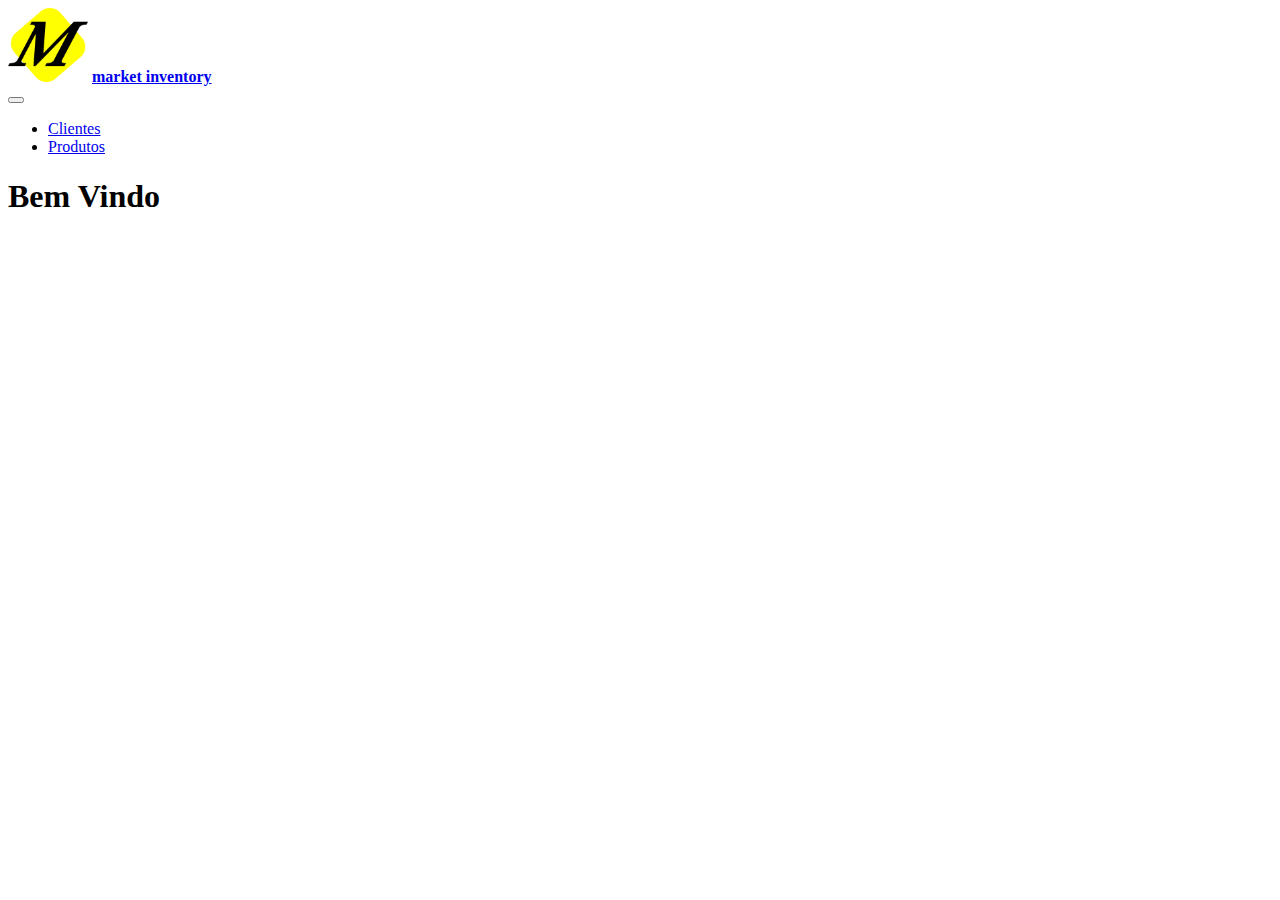
==== index.html @ 46a32ecf "desafio 2" ====
<!DOCTYPE html>
<html lang="en">

<head>
  <meta charset="UTF-8">
  <meta name="description" content="Simple calendar width js and bootstrap">
  <meta name="keywords" content="HTML, CSS, JavaScript, bootstrap, calendar">
  <meta name="author" content="Wenderson Cirilo">
  <meta name="viewport" content="width=device-width, initial-scale=1, shrink-to-fit=no">

  <!--Boostrap /-->
  <link href="https://cdn.jsdelivr.net/npm/bootstrap@5.0.2/dist/css/bootstrap.min.css" rel="stylesheet"
    integrity="sha384-EVSTQN3/azprG1Anm3QDgpJLIm9Nao0Yz1ztcQTwFspd3yD65VohhpuuCOmLASjC" crossorigin="anonymous">
  <!-- Font Awesome -->
  <link rel="stylesheet" href="https://use.fontawesome.com/releases/v5.15.3/css/all.css"
    integrity="sha384-SZXxX4whJ79/gErwcOYf+zWLeJdY/qpuqC4cAa9rOGUstPomtqpuNWT9wdPEn2fk" crossorigin="anonymous">

  <!-- Custom CSS -->
  <link rel="stylesheet" href="/assets/src/css/custom_navbar.css" />

  <!-- Tab title and icon -->
  <link rel="icon" href="/assets/resources/logo.png" />
  <title>Market inventory - Online Store </title>
</head>

  

<body id="pageListClients">
  <!-- navbar menu -->
  <header>
    <nav class="navbar navbar-expand-lg navbar-dark bg-danger border-bottom shadow-sm mb-3">
      <!-- menu container -->
      <div class="container">

        <!-- brand container -->
        <div class="flex-column">
          <img class="brand-icon" src="/assets/resources/brand_icon.png" alt="">
          <a class="navbar-brand" href="/"><b>market inventory</b></a>
        </div>
        <!-- /brand container -->

        <!-- toggle nav button  -->
        <button class="navbar-toggler" type="button" data-bs-toggle="collapse" data-bs-target="#collapseExample"
          aria-expanded="false" aria-controls="collapseExample">
          <span class="navbar-toggler-icon"></span>
        </button>
        <!-- /toggle nav button  -->

        <div class="collapse navbar-collapse justify-content-end" id="collapseExample">
          <!-- list menu -->
          <ul class="navbar-nav">
            <li class="nav-item">
              <a href="/clientList.html" class="nav-link text-white">Clientes</a>
            </li>
            <li class="nav-item">
              <a href="/productList.html" class="nav-link text-white">Produtos</a>
            </li>
          </ul>
          <!-- /list menu  -->
        </div>
        <!-- /menu container -->
      </div>
    </nav>
  </header>
  <!-- navbar menu /-->

  <!-- list  container -->
  <div class="container pb-5">
    <main class="text-center p-lg-5">
      <h1><b>Bem Vindo</b></h1>
    </main>
  </div>

</body>

</html>
---- assets/src/css/custom_navbar.css ----
body{
  min-width: 900px;
}

.brand-icon {
  width: 80px;  
}
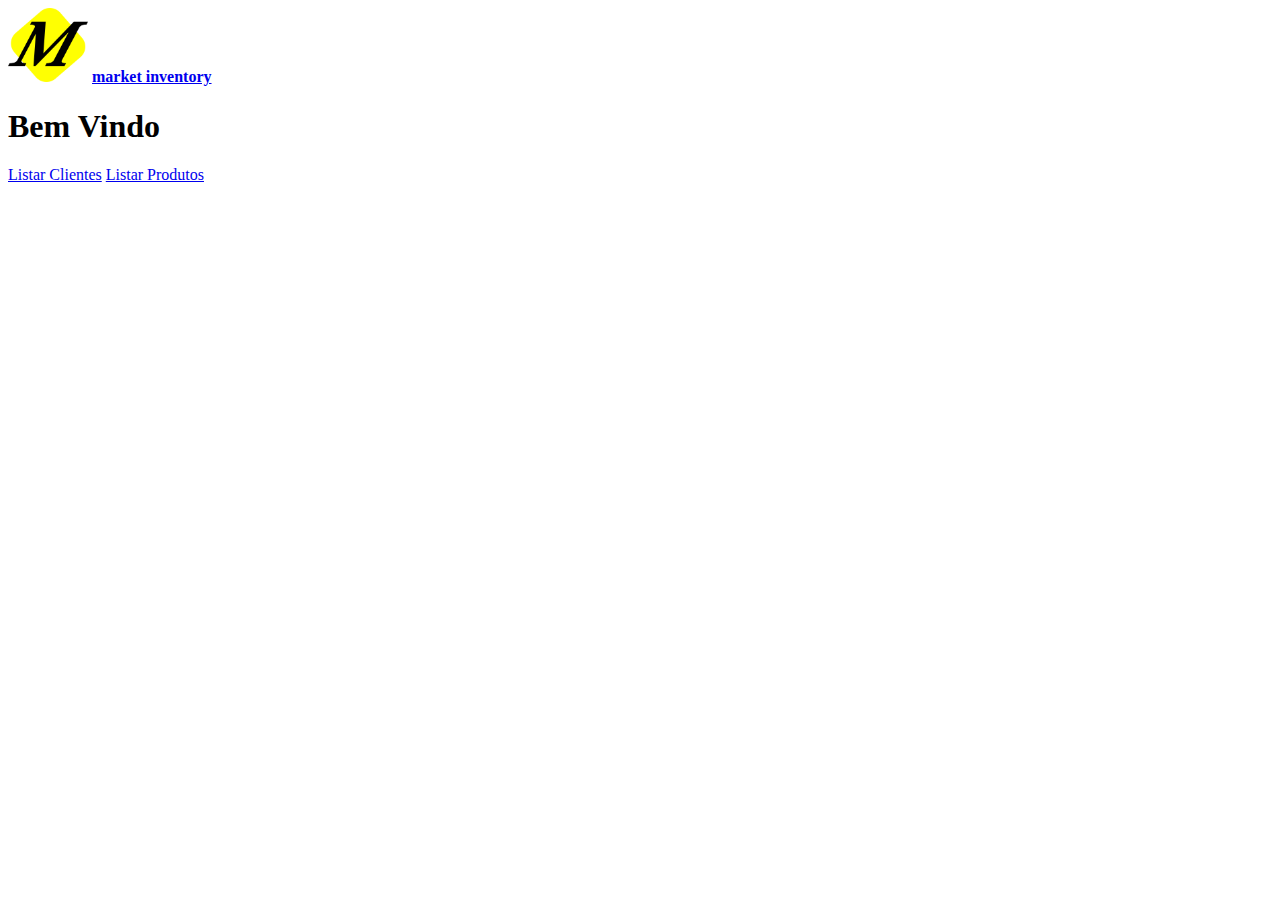
==== commit a4f1060e: "new version of site" ====
--- a/index.html
+++ b/index.html
@@ -28,49 +28,32 @@
 <body id="pageListClients">
   <!-- navbar menu -->
   <header>
-    <nav class="navbar navbar-expand-lg navbar-dark bg-danger border-bottom shadow-sm mb-3">
+    <nav class="navbar navbar-expand-sm navbar-dark bg-danger border-bottom shadow-sm mb-3">
       <!-- menu container -->
-      <div class="container">
+      <div class="container-fluid">
 
         <!-- brand container -->
         <div class="flex-column">
           <img class="brand-icon" src="/assets/resources/brand_icon.png" alt="">
           <a class="navbar-brand" href="/"><b>market inventory</b></a>
         </div>
-        <!-- /brand container -->
-
-        <!-- toggle nav button  -->
-        <button class="navbar-toggler" type="button" data-bs-toggle="collapse" data-bs-target="#collapseExample"
-          aria-expanded="false" aria-controls="collapseExample">
-          <span class="navbar-toggler-icon"></span>
-        </button>
-        <!-- /toggle nav button  -->
-
-        <div class="collapse navbar-collapse justify-content-end" id="collapseExample">
-          <!-- list menu -->
-          <ul class="navbar-nav">
-            <li class="nav-item">
-              <a href="/clientList.html" class="nav-link text-white">Clientes</a>
-            </li>
-            <li class="nav-item">
-              <a href="/productList.html" class="nav-link text-white">Produtos</a>
-            </li>
-          </ul>
-          <!-- /list menu  -->
-        </div>
-        <!-- /menu container -->
+        <!-- /brand container -->       
       </div>
     </nav>
   </header>
   <!-- navbar menu /-->
 
   <!-- list  container -->
-  <div class="container pb-5">
-    <main class="text-center p-lg-5">
+  <div class="container-fluid pb-5">
+    <main class="text-center p-5">
       <h1><b>Bem Vindo</b></h1>
+      <a href="/clientList.html" class="btn btn-primary my-2">Listar Clientes</a>
+      <a href="/productList.html" class="btn btn-success my-2">Listar Produtos</a>
     </main>
   </div>
 
+  <!-- <script src="/assets/src/js/product/productdb.js"></script>
+  <script src="/assets/src/js/client/clientdb.js"></script> -->
 </body>
 
 </html>--- a/assets/src/css/custom_navbar.css
+++ b/assets/src/css/custom_navbar.css
@@ -1,5 +1,5 @@
 body{
-  min-width: 900px;
+  min-width: 320px;
 }
 
 .brand-icon {
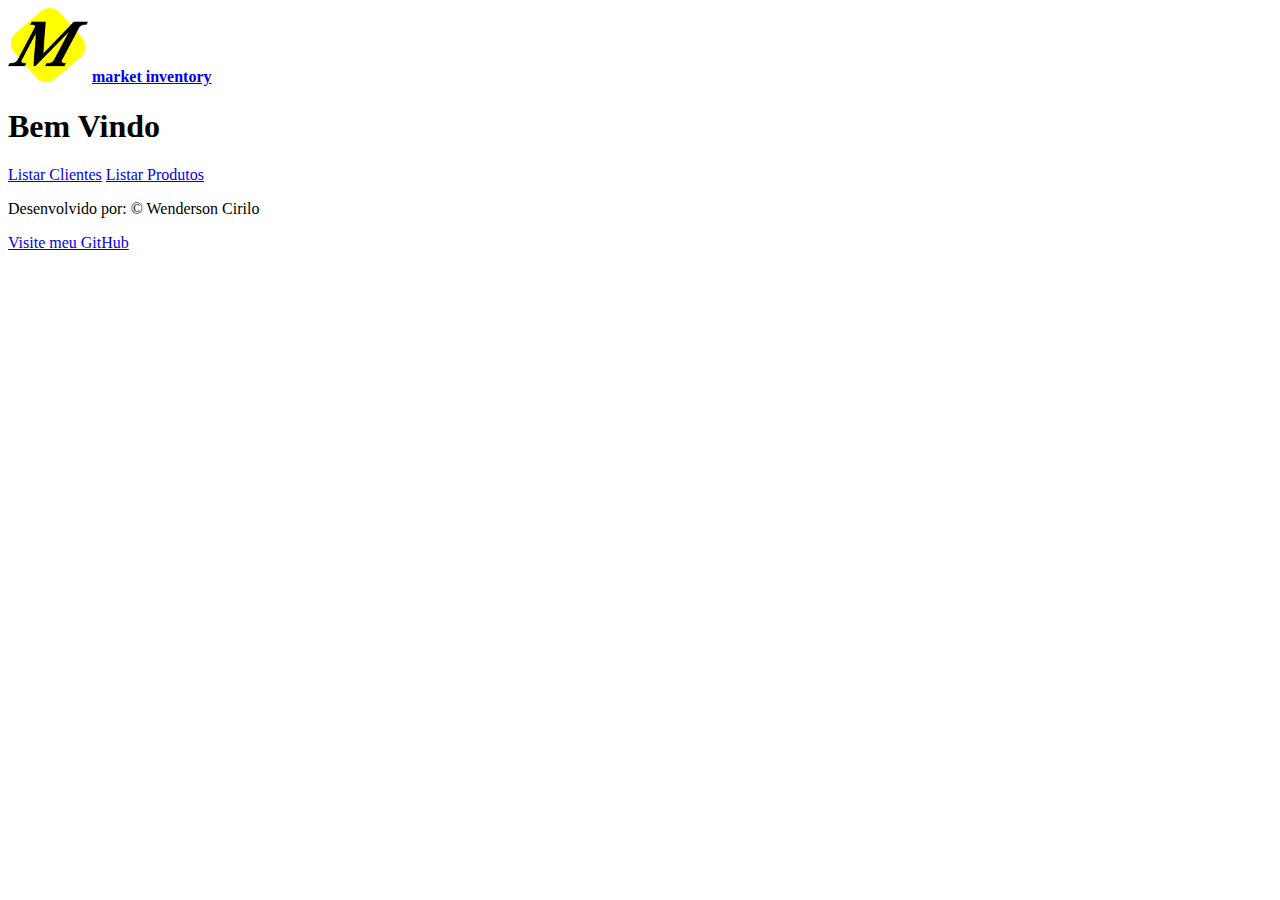
==== commit c6241abe: "edit the readme file" ====
--- a/index.html
+++ b/index.html
@@ -45,15 +45,22 @@
 
   <!-- list  container -->
   <div class="container-fluid pb-5">
-    <main class="text-center p-5">
+    <main class="text-center p-5" > 
       <h1><b>Bem Vindo</b></h1>
       <a href="/clientList.html" class="btn btn-primary my-2">Listar Clientes</a>
       <a href="/productList.html" class="btn btn-success my-2">Listar Produtos</a>
     </main>
+
+    <footer class="fixed-bottom text-muted text-center align-text-bottom py-5">
+      <div class="container">
+        <p class="mb-1">  Desenvolvido por: © Wenderson Cirilo </p>
+        <p class="mb-0"> <a href="https://github.com/wendersoncirilo">Visite meu GitHub</a> </p>        
+      </div>    
   </div>
 
   <!-- <script src="/assets/src/js/product/productdb.js"></script>
   <script src="/assets/src/js/client/clientdb.js"></script> -->
 </body>
 
+
 </html>